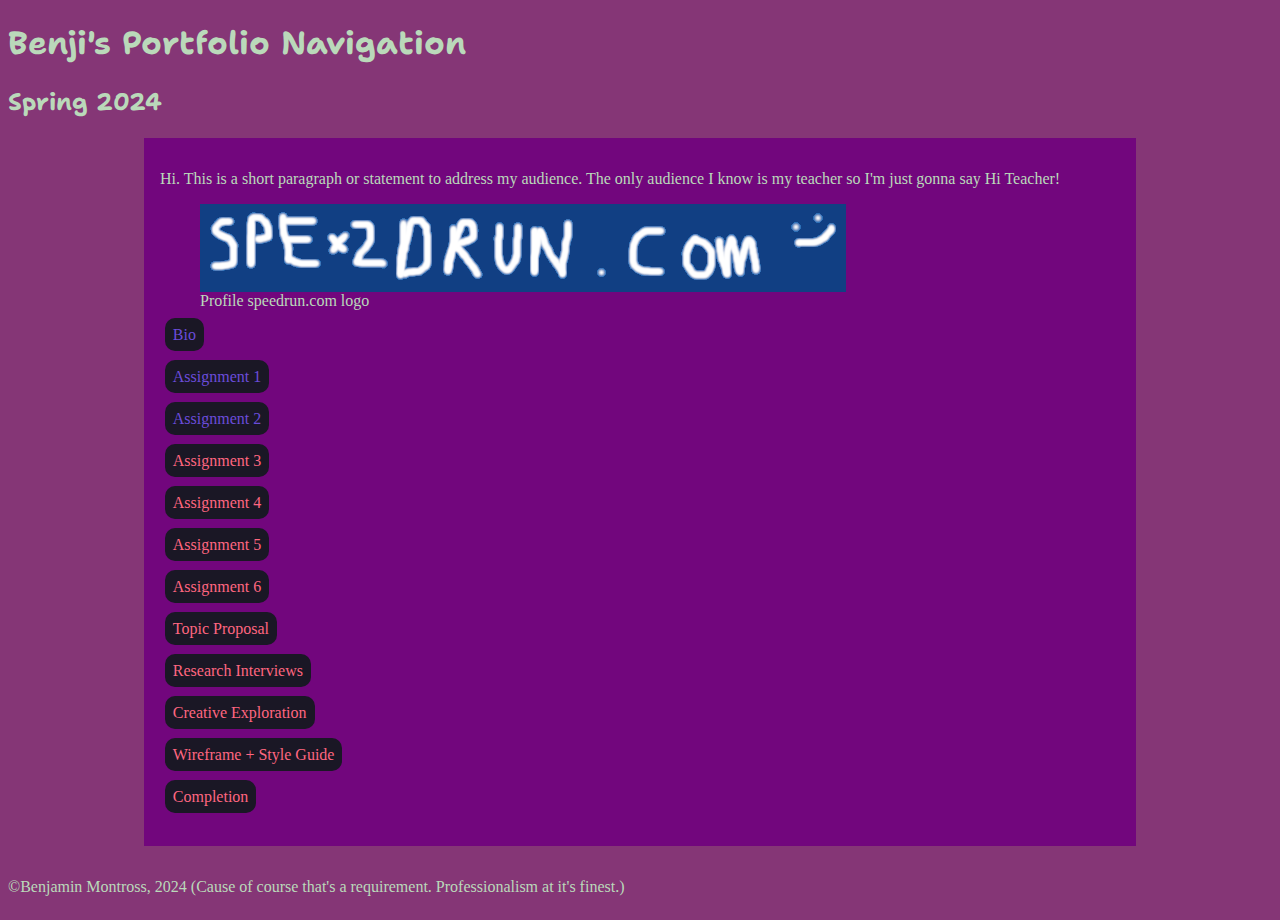
==== index.html @ 652b6cf9 "Initial commit" ====
<!DOCTYPE html>
<html>

<head>
    <meta charset="UTF-8">
    <meta name="viewport" content="width=device-width, initial-scale=1.0">
    <title>Portfolio Home</title>
    <!-- The style.css file allows you to change the look of your web pages.
         If you include the next line in all your web pages, they will all share the same look.
         This makes it easier to make new pages for your site. -->
    <link href="/style.css" rel="stylesheet" type="text/css" media="all">
    <!--<link rel="icon" type="image/x-icon" href="favicon.ico">-->
</head>

<body>
    <header>
        <h1><a href="index.html" class="homeLink">Benji's Portfolio Navigation</a></h1>
        <h2>Spring 2024</h2>
    </header>
    <main>
        <p>Hi. This is a short paragraph or statement to address my audience. The only audience I know is my teacher so
            I'm just gonna say Hi Teacher!</p>
        <figure>
            <img src="images/speedrun.png" alt="Profile speedrun.com logo picture">
            <figcaption>Profile speedrun.com logo</figcaption>
        </figure>
        <nav>
            <ul>
                <li><a href="bio.html">Bio</a></li>
                <li><a href="Assignment 1/index.html">Assignment 1</a></li>
                <li><a href="Assignment 2/index.html">Assignment 2</a></li>
                <li><a href="">Assignment 3</a></li>
                <li><a href="">Assignment 4</a></li>
                <li><a href="">Assignment 5</a></li>
                <li><a href="">Assignment 6</a></li>
                <li><a href="">Topic Proposal</a></li>
                <li><a href="">Research Interviews</a></li>
                <li><a href="">Creative Exploration</a></li>
                <li><a href="">Wireframe + Style Guide</a></li>
                <li><a href="">Completion</a></li>
            </ul>
        </nav>
    </main>
    <footer>
        <p>&#169Benjamin Montross, 2024 (Cause of course that's a requirement. Professionalism at it's finest.)</p>
    </footer>
</body>

</html>
---- style.css ----
/* CSS is how you can add style to your website, such as colors, fonts, and positioning of your
   HTML content. To learn how to do something, just try searching Google for questions like
   "how to change link color." */

@import url('https://fonts.googleapis.com/css2?family=Shantell+Sans&display=swap');
/*font-family: 'Shantell Sans', cursive;*/
body {
  /* Hehe poolors go brrrrr.
    * Maybe I won't be so bad? 
    https://poolors.com/5d00c3-c8afe0
    https://poolors.com/010101-fdfdfd
    https://poolors.com/fcfcfc-8357bb
    https://poolors.com/c972e5-191504
    https://poolors.com/161812-efe5ea
    https://poolors.com/412419-9252ae
    https://poolors.com/1e1847-eefbfc-be36e3
    Persona! https://poolors.com/000000-fefefe-ea2626
    */
  background-color: #853676;
  color: #bad9ba;
  font-family: Verdana;
  margin: 8px max(8px, 50% - 118.5rem/2);
}

header{
  font-family: 'Shantell Sans', cursive;
  font-weight: bold;
}

a {
  color: #6b4cda;
}

a:hover {
  color: rgb(133, 117, 190);
}

a:visited {
  color: #ff6680;
}

.flexTop,
footer {
  display: flex;
  justify-content: space-between;
  flex-wrap: wrap;
  align-items: center;
}

nav ul {
  list-style: none;
  padding-left: 0px;
}

nav ul li {
  margin-bottom: 1.5rem;
}

nav a {
  background-color: #1a1725;
  padding: 0.5em;
  border-radius: 10px;
  text-decoration: none;
}

main {
  margin: 1rem auto;
  max-width: 60rem;
  background-color: #72067d;
  padding: 1em;
}

main li {
  margin: 0.3rem;
}

img {
  display: block;
}

.homeLink {
  all: unset;
  color: #bad9ba;
  cursor: pointer;
}

.homeLink:visited {
  all: unset;
  color: #bad9ba;
}
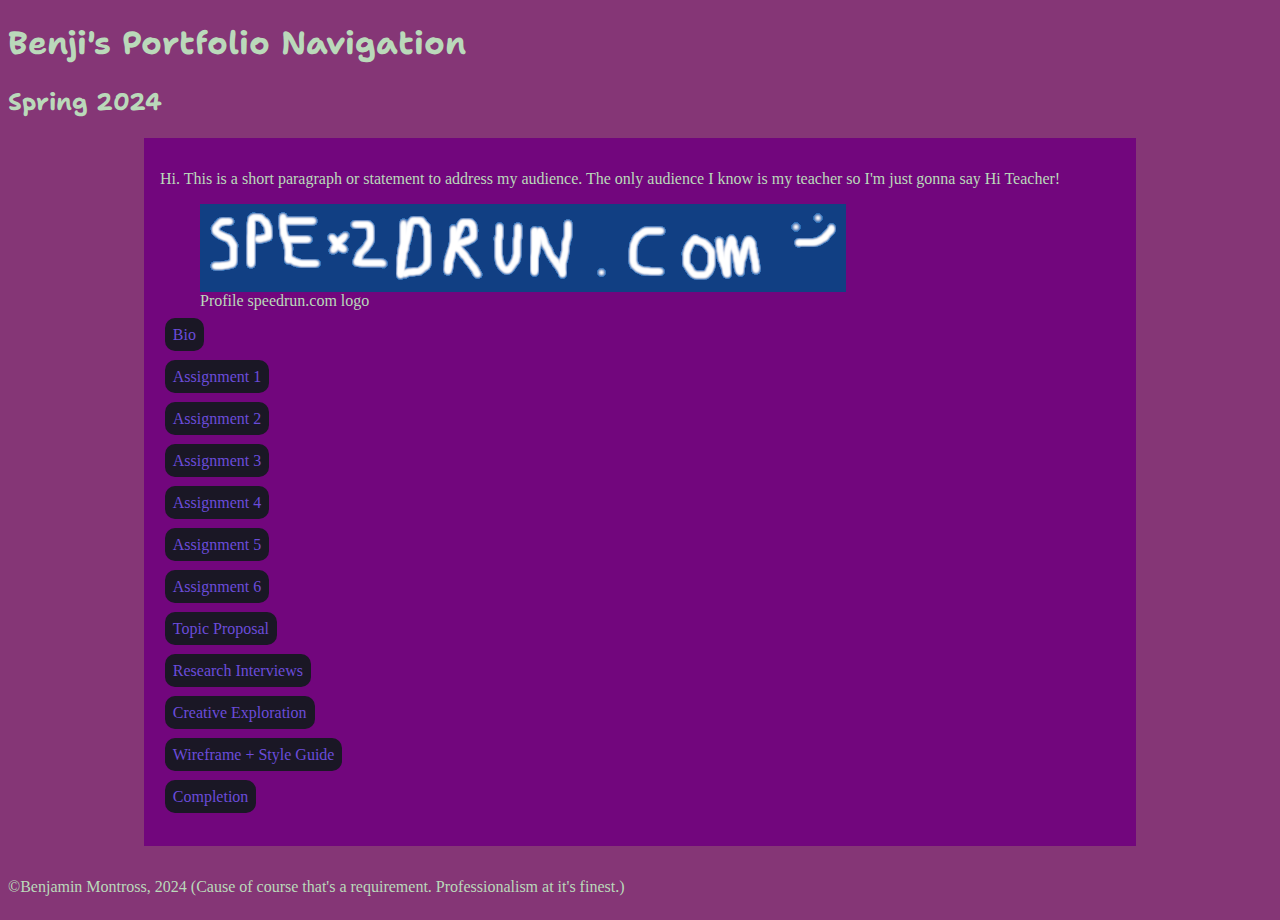
==== commit 0dec271d: "Nothing site with nothing to see what so ever." ====
--- a/index.html
+++ b/index.html
@@ -8,7 +8,7 @@
     <!-- The style.css file allows you to change the look of your web pages.
          If you include the next line in all your web pages, they will all share the same look.
          This makes it easier to make new pages for your site. -->
-    <link href="/style.css" rel="stylesheet" type="text/css" media="all">
+    <link href="style.css" rel="stylesheet" type="text/css" media="all">
     <!--<link rel="icon" type="image/x-icon" href="favicon.ico">-->
 </head>
 
@@ -27,17 +27,17 @@
         <nav>
             <ul>
                 <li><a href="bio.html">Bio</a></li>
-                <li><a href="Assignment 1/index.html">Assignment 1</a></li>
+                <li><a href="Assignment 1/webPerspective.html">Assignment 1</a></li>
                 <li><a href="Assignment 2/index.html">Assignment 2</a></li>
-                <li><a href="">Assignment 3</a></li>
-                <li><a href="">Assignment 4</a></li>
-                <li><a href="">Assignment 5</a></li>
-                <li><a href="">Assignment 6</a></li>
-                <li><a href="">Topic Proposal</a></li>
-                <li><a href="">Research Interviews</a></li>
-                <li><a href="">Creative Exploration</a></li>
-                <li><a href="">Wireframe + Style Guide</a></li>
-                <li><a href="">Completion</a></li>
+                <li><a href="Assignment 3/index.html">Assignment 3</a></li>
+                <li><a href="Assignment 4/index.html">Assignment 4</a></li>
+                <li><a href="Assignment 5/index.html">Assignment 5</a></li>
+                <li><a href="Assignment 6/index.html">Assignment 6</a></li>
+                <li><a href="Topic Proposal/index.html">Topic Proposal</a></li>
+                <li><a href="Research Interviews/index.html">Research Interviews</a></li>
+                <li><a href="Creative Exploration/index.html">Creative Exploration</a></li>
+                <li><a href="Wireframe + Style Guide/index.html">Wireframe + Style Guide</a></li>
+                <li><a href="Completion/index.html">Completion</a></li>
             </ul>
         </nav>
     </main>
--- a/style.css
+++ b/style.css
@@ -23,7 +23,7 @@
 }
 
 header{
-  font-family: 'Shantell Sans', cursive;
+  font-family: 'Shantell Sans', 'Arial', cursive;
   font-weight: bold;
 }
 
@@ -76,6 +76,8 @@
 
 img {
   display: block;
+  max-width: 100%;
+  height: auto;
 }
 
 .homeLink {
